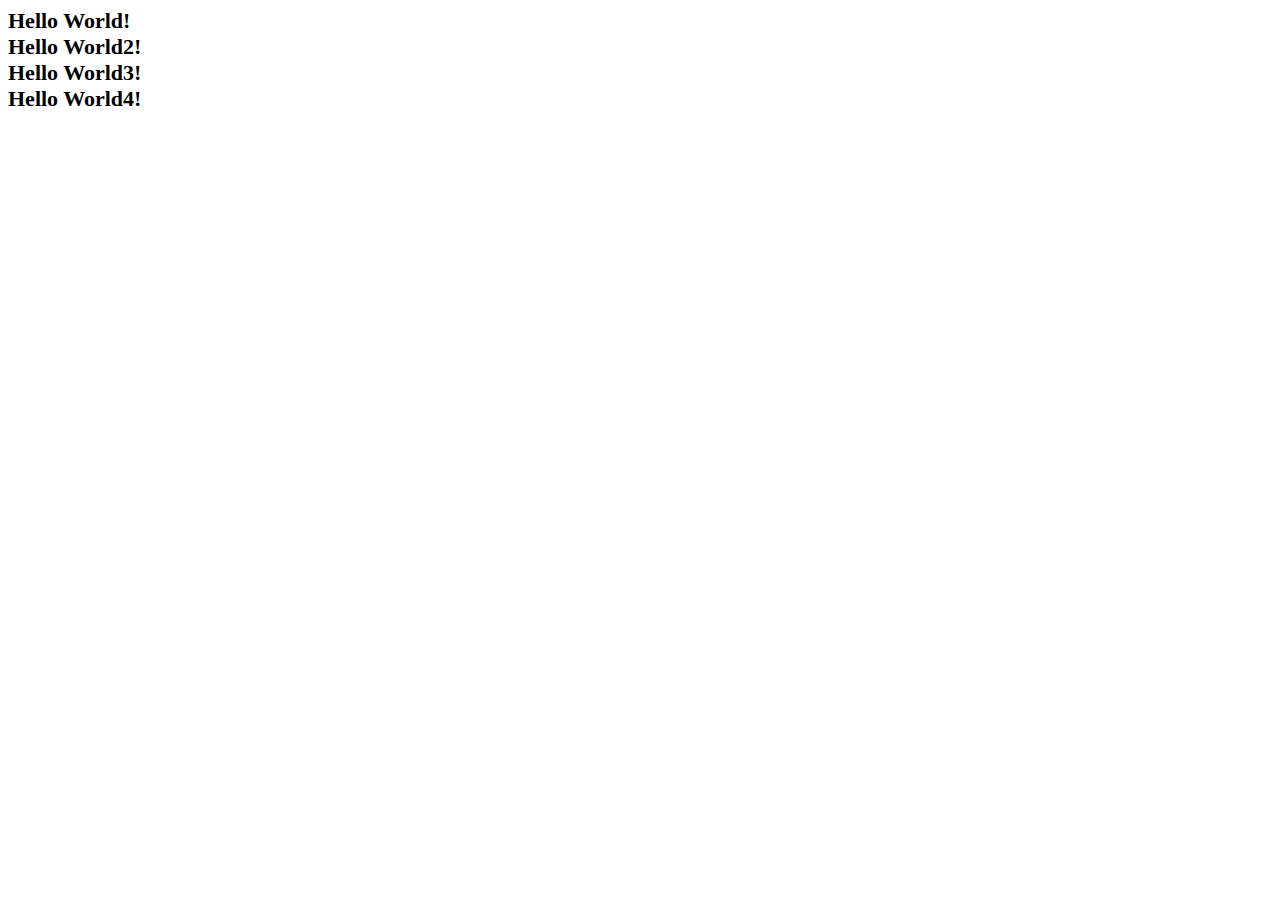
==== index.html @ c92d2ee3 "index mod-2" ====
<!DOCTYPE html>
<html lang="en">
<head>
    <meta charset="UTF-8">
    <title>Title</title>
	<link rel="stylesheet" href="style.css" />

</head>
<body>
<div class="hte2">Hello World!</div>
<div class="hte2">Hello World2!</div>
<div class="hte2">Hello World3!</div>
<div class="hte2">Hello World4!</div>
</body>
</html>
---- style.css ----
.hte2 {
	font-weight:bold;
	font-size:22px;
}
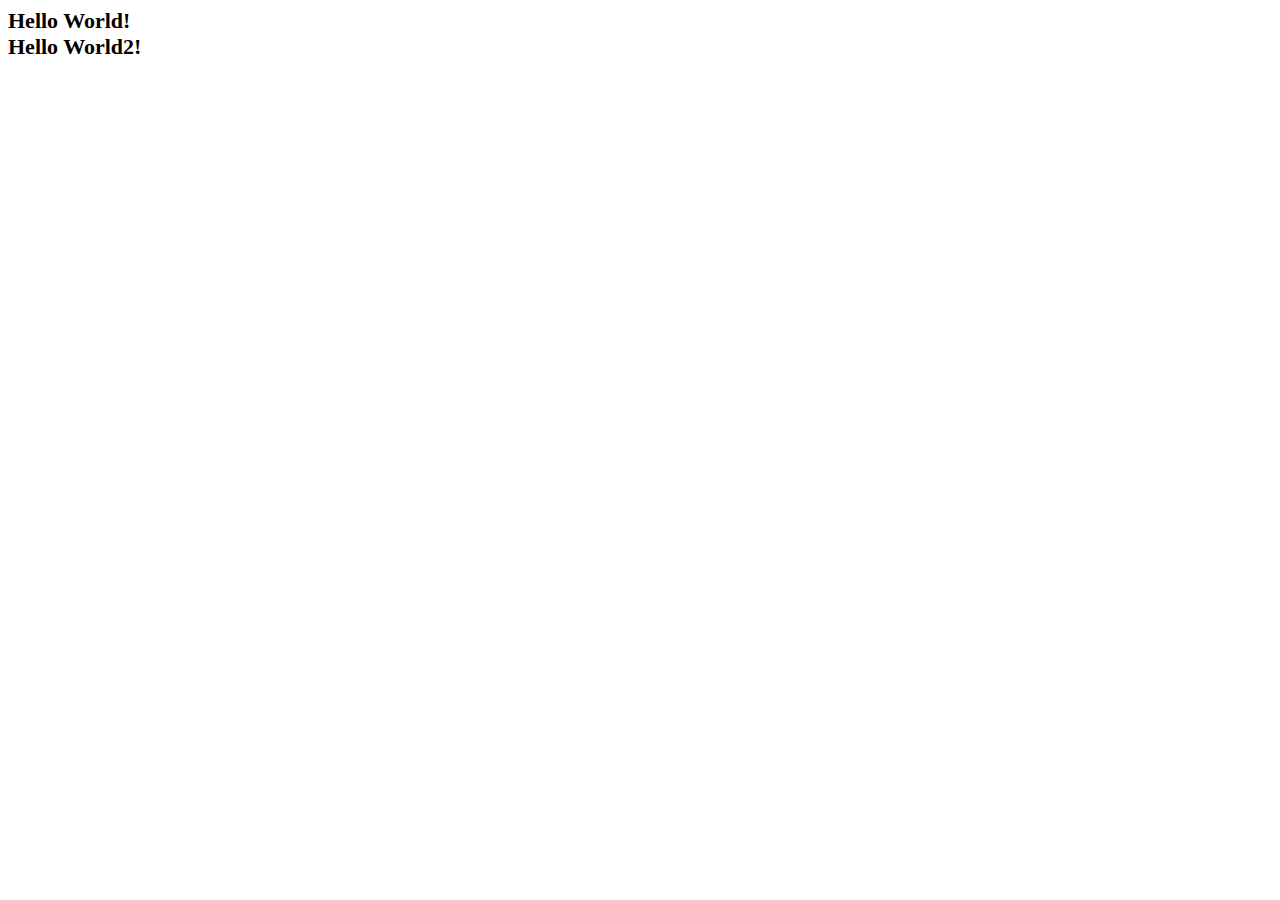
==== commit 044aa79f: "index mod-3" ====
--- a/index.html
+++ b/index.html
@@ -9,7 +9,5 @@
 <body>
 <div class="hte2">Hello World!</div>
 <div class="hte2">Hello World2!</div>
-<div class="hte2">Hello World3!</div>
-<div class="hte2">Hello World4!</div>
 </body>
 </html>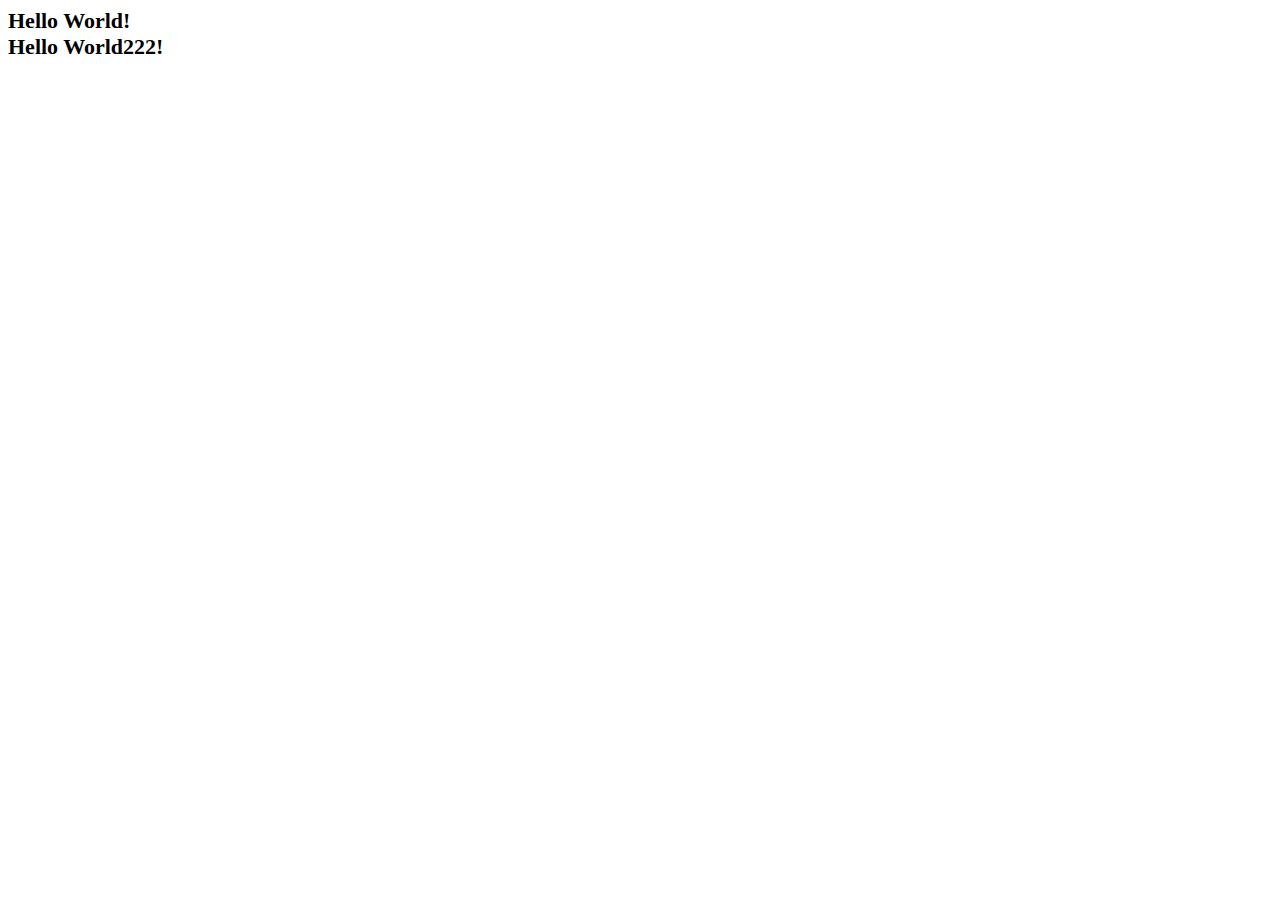
==== commit aa4e7218: "index mod-4" ====
--- a/index.html
+++ b/index.html
@@ -8,6 +8,6 @@
 </head>
 <body>
 <div class="hte2">Hello World!</div>
-<div class="hte2">Hello World2!</div>
+<div class="hte2">Hello World222!</div>
 </body>
 </html>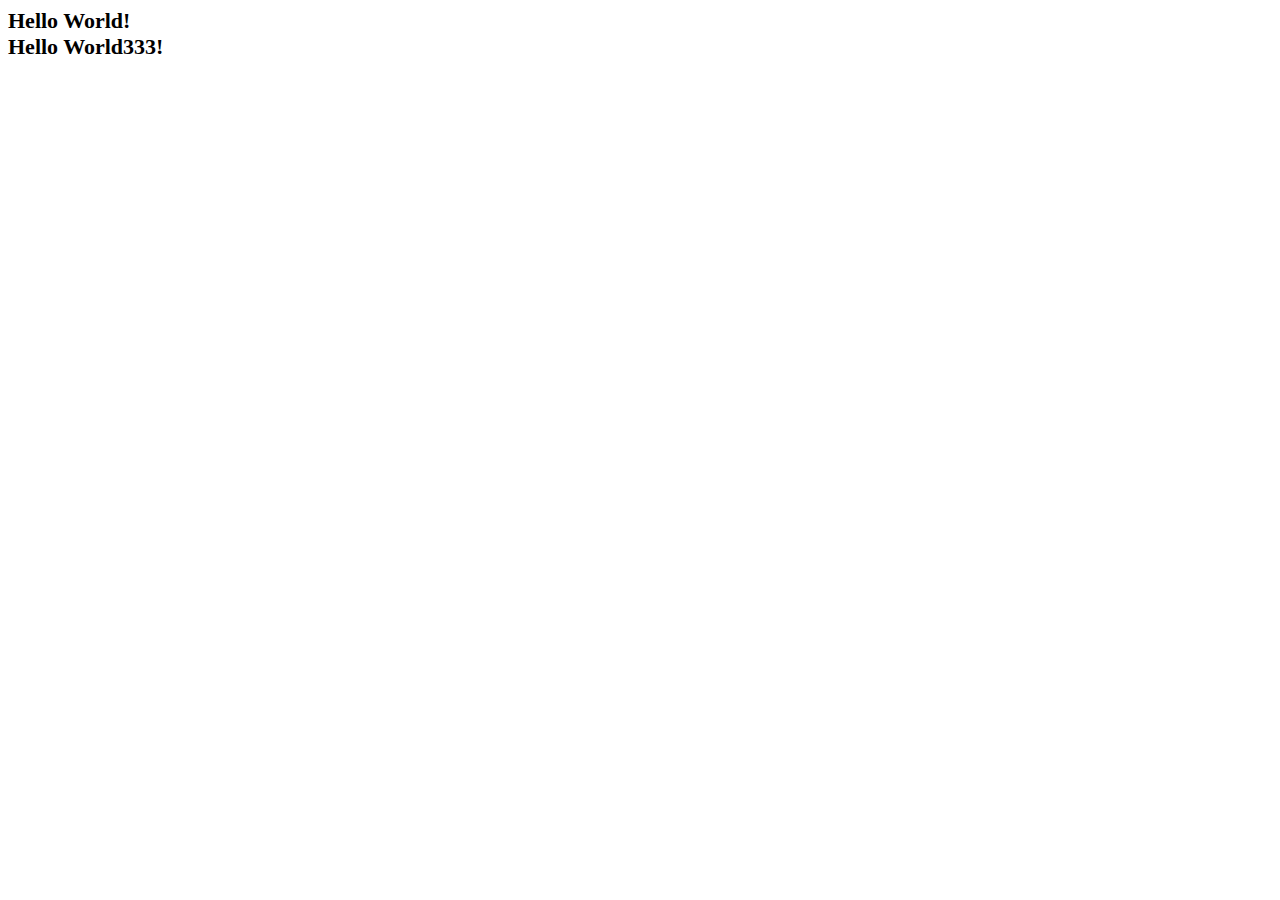
==== commit 2065270e: "333-2" ====
--- a/index.html
+++ b/index.html
@@ -8,6 +8,6 @@
 </head>
 <body>
 <div class="hte2">Hello World!</div>
-<div class="hte2">Hello World222!</div>
+<div class="hte2">Hello World333!</div>
 </body>
 </html>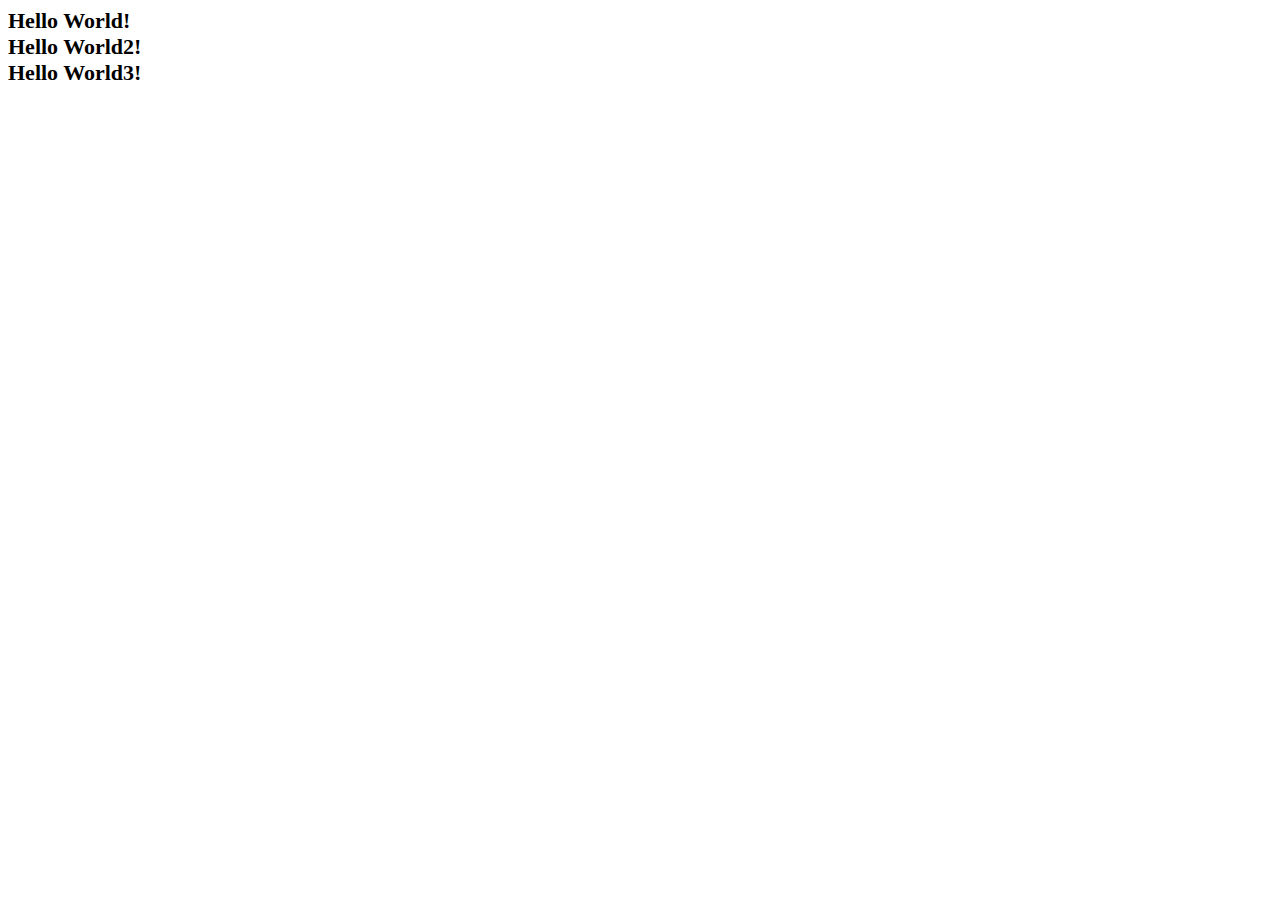
==== commit 19ba11a0: "444" ====
--- a/index.html
+++ b/index.html
@@ -8,6 +8,7 @@
 </head>
 <body>
 <div class="hte2">Hello World!</div>
-<div class="hte2">Hello World333!</div>
+<div class="hte2">Hello World2!</div>
+<div class="hte2">Hello World3!</div>
 </body>
-</html>+</html>
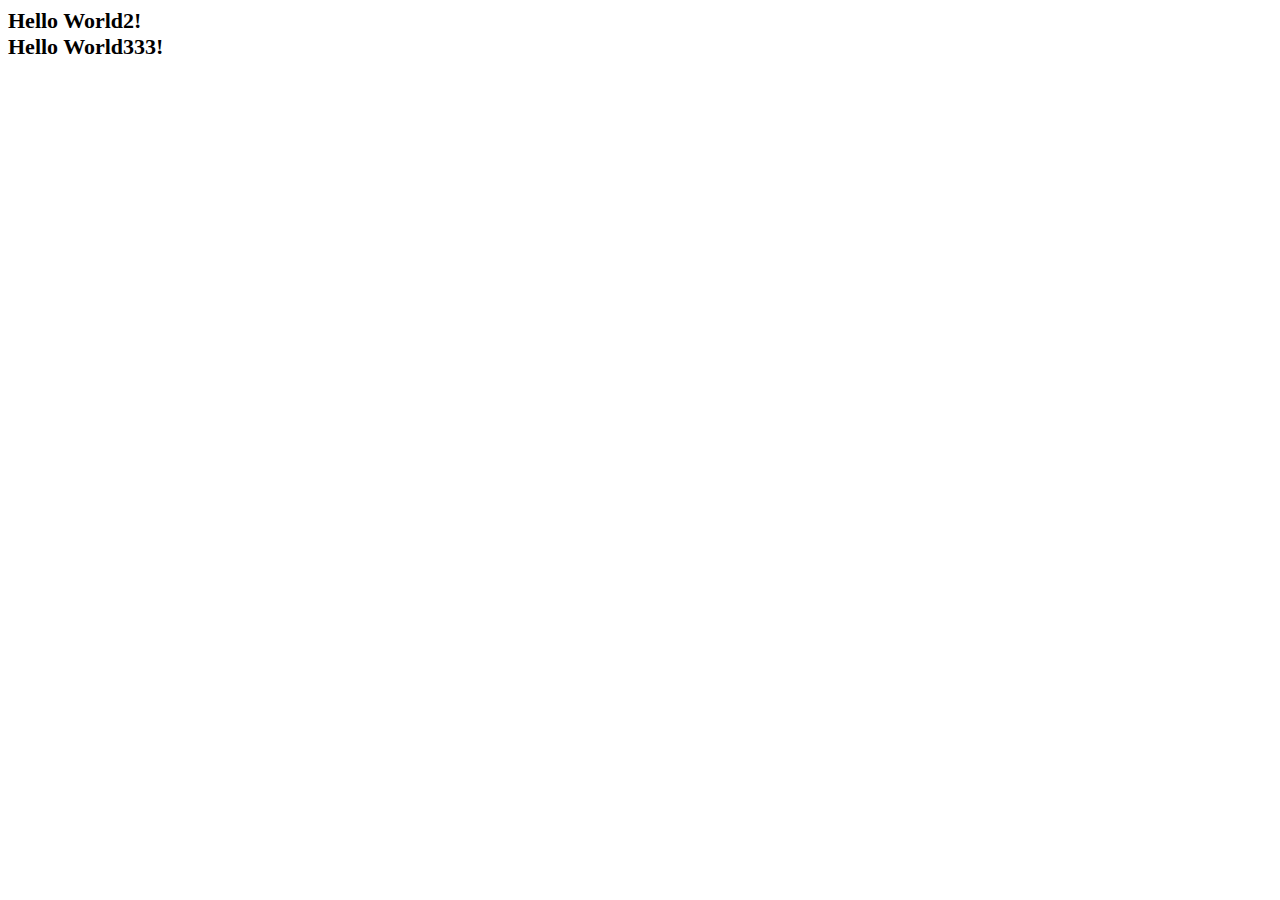
==== commit 936768cd: "333-3" ====
--- a/index.html
+++ b/index.html
@@ -7,8 +7,7 @@
 
 </head>
 <body>
-<div class="hte2">Hello World!</div>
 <div class="hte2">Hello World2!</div>
-<div class="hte2">Hello World3!</div>
+<div class="hte2">Hello World333!</div>
 </body>
-</html>
+</html>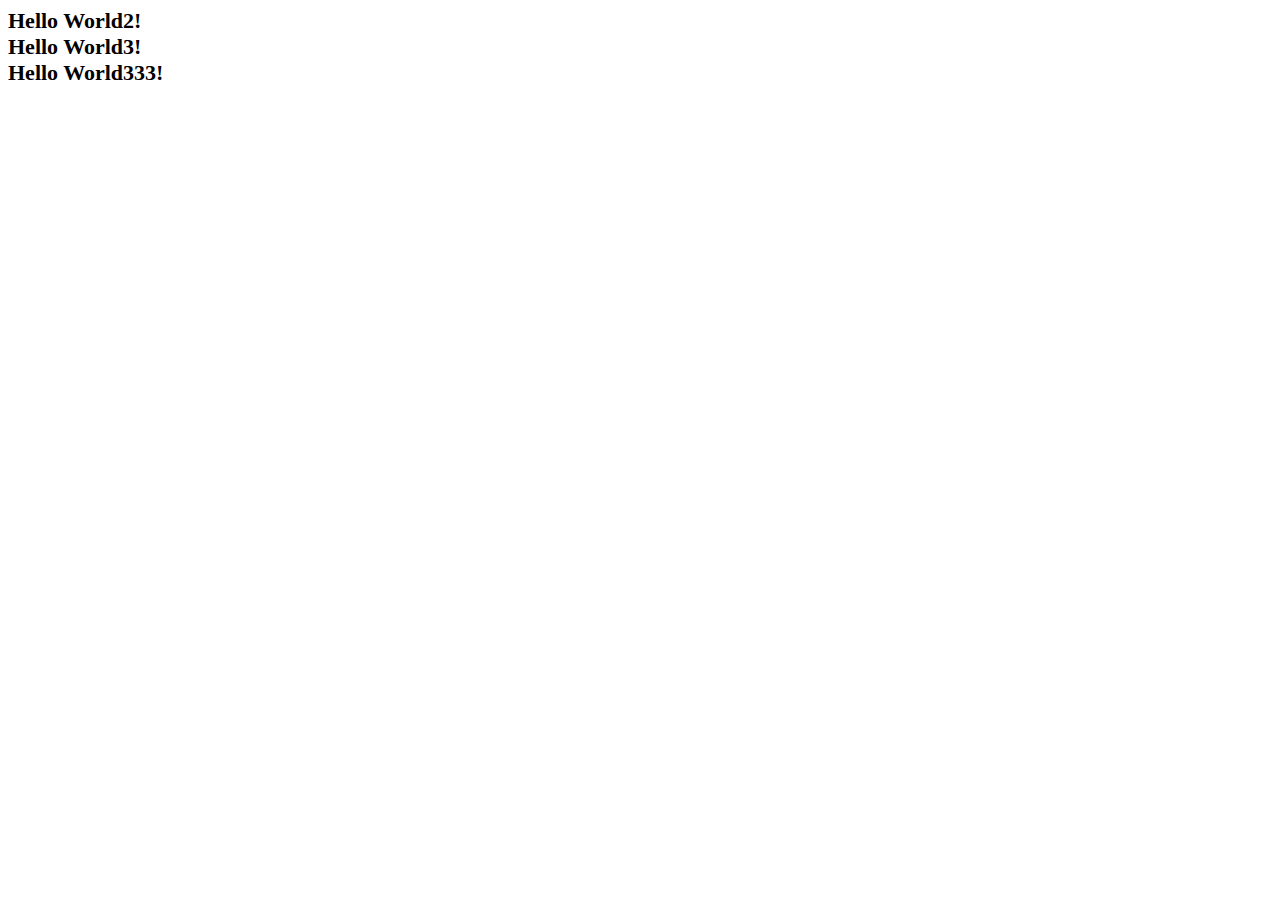
==== commit 9e454668: "Merge branch 'main' of https://github.com/djeday123/hello-world" ====
--- a/index.html
+++ b/index.html
@@ -8,6 +8,7 @@
 </head>
 <body>
 <div class="hte2">Hello World2!</div>
+<div class="hte2">Hello World3!</div>
 <div class="hte2">Hello World333!</div>
 </body>
-</html>+</html>
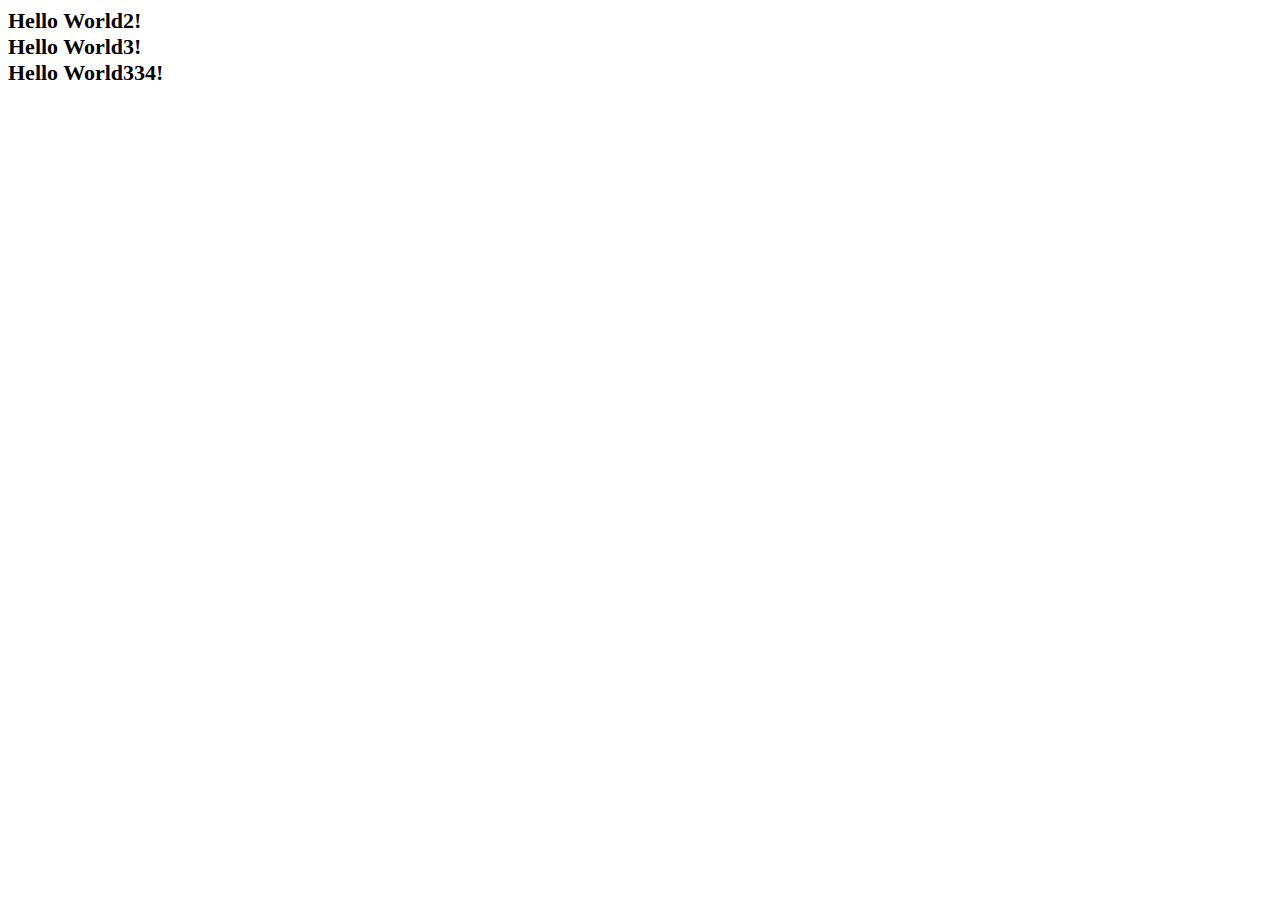
==== commit 92948db9: "334" ====
--- a/index.html
+++ b/index.html
@@ -9,6 +9,6 @@
 <body>
 <div class="hte2">Hello World2!</div>
 <div class="hte2">Hello World3!</div>
-<div class="hte2">Hello World333!</div>
+<div class="hte2">Hello World334!</div>
 </body>
 </html>
